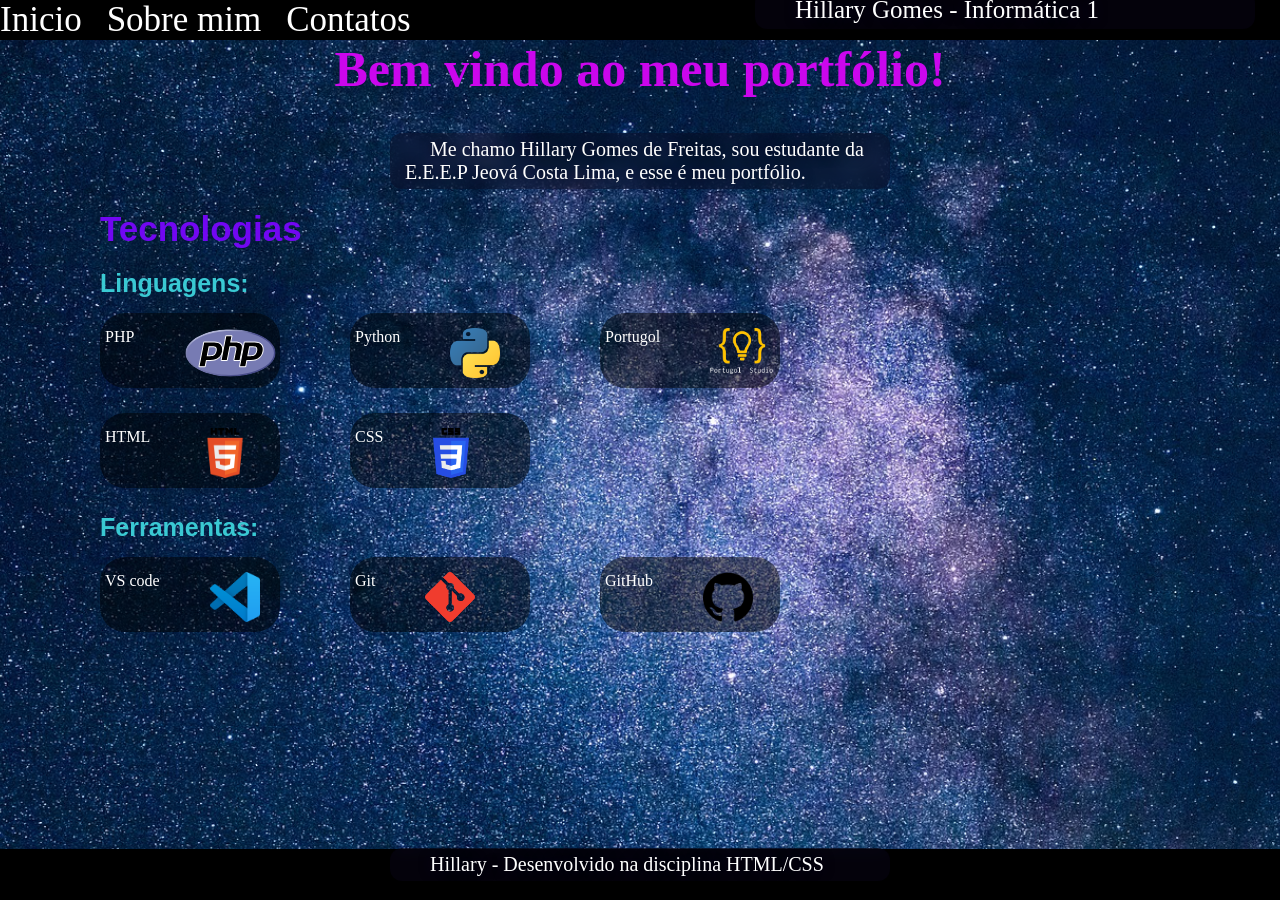
==== index.html @ 8d4ecdea "Add files via upload" ====
<!DOCTYPE html>
<html lang="pt-br">

<head>

  <link rel="stylesheet" href="css/main.css">
  <meta charset="UTF-8">
  <meta name="viewport" content="width=device-width, initial-scale=1.0">
  <link rel="stylesheet" href="css/style.css">
  <title>Hillary</title>
</head>

<body>

  <header>
    <nav>
      <a href="index.html">Inicio</a>
      <a href="pags/sobre.html"> Sobre mim</a>
      <a href="pags/contato.html">Contatos</a>
    </nav>

    <div class="header_eu">
      <p>Hillary Gomes - Informática 1</p>
    </div>
  </header>

  <main>
    <h1>Bem vindo ao meu portfólio!</h1>
    <p>Me chamo Hillary Gomes de Freitas, sou estudante da E.E.E.P Jeová Costa Lima, e esse é meu portfólio. </p>



    <div class="tecnologias">
      <h2>Tecnologias</h2>
      <div class="linguagens">
        <h3> Linguagens:</h3>
        <ul>
          <li>
            <span>PHP</span>
            <img src="img/new-php-logo.svg" alt="">
          </li>
          <li>
            <span>Python</span>
            <img src="img/python.webp" alt="">
          </li>
          <li>
            <span>Portugol</span>
            <img src="img/portugol.png" alt="">
          </li>
          <li>
            <span>HTML</span>
            <img src="img/html.webp" alt="">
          </li>
          <li>
            <span>CSS</span>
            <img src="img/css.webp" alt="">
          </li>
        </ul>
      </div>

      <div class="apresentacao">
        <h3> Ferramentas:</h3>
        <ul>
          <li>
            <span>VS code</span>
            <img src="img/vs code.webp" alt="">
          </li>
          <li>
            <span>Git</span>
            <img src="img/git.png" alt="">
          </li>
          <li>
            <span>GitHub</span>
            <img src="img/github.png" alt="">
          </li>
        </ul>
      </div>
    </div>

  
              
  </main>

  <footer>
    <p>Hillary - Desenvolvido na disciplina HTML/CSS </p>
  </footer>


</body>

</html>
---- css/main.css ----
* {
     margin: 0;
     padding: 0;
     box-sizing: border-box;
 }

 body {
     background-image: url(../img/ceu\ a\ noite3.jpg);
     background-size: cover;
     background-repeat: no-repeat;
     background-position: center;
     background-attachment: fixed;

     min-height: 100vh;
     display: flex;
     flex-direction: column;
 }

 h2 {
     font-family: 'Segoe UI', Tahoma, Geneva, Verdana, sans-serif;
     color: rgb(113, 7, 242);
     margin-bottom: 20px;
     font-size: 35px;

 }

 h3 {
     color: rgb(58, 201, 211);
     font-family: 'Lucida Sans', 'Lucida Sans Regular', 'Lucida Grande', 'Lucida Sans Unicode', Geneva, Verdana, sans-serif;
     margin-bottom: 15px;
     font-size: 25px;
 }

 p {
     color: white;
     text-shadow: 0px 0px 12px #0a051d;
     ;
     width: 500px;
     margin-left: auto;
     margin-right: auto;
     margin-bottom: 20px;
     font-size: 20px;
     text-indent: 25px;
     background-color: rgba(10, 5, 29, 0.4);
     backdrop-filter: blur(8px);
     -webkit-backdrop-filter: blur(8px);

     padding: 5px 15px;
     border-radius: 12px;
     max-width: 600px;
 }

 h1 {
     font-family: Georgia, 'Times New Roman', Times, serif;
     color: rgb(203, 6, 237);
     text-align: center;
     margin-bottom: 35px;
     font-size: 50px;
 }

 li {
     color: white;
     margin-bottom: 25px;


 }

 header {
     display: flex;
     justify-content: space-between;
     align-items: center;
     background-color: rgb(0, 0, 0);
     width: 100%;
     display: flex;
     height: 40px;
 }

 header nav a {
     font-size: 35px;
     color: white;
     text-decoration: none;
 }

 header nav {
     display: flex;
     gap: 25px;

     flex: 1;
 }

 header p {
     color: white;
     font-size: 25px;
     margin-right: 25px;
 }

header .header_eu {
    display: flex;
    align-items: center;
    justify-content: center ;
}

 footer {
     background-color: rgb(0, 0, 0);
     width: 100%;
     display: flex;
     align-items: center;
     justify-content: center;
     margin-top: auto;
     height: 51px;
 }

 main ul li img {
     width: auto;
     height: 50px;
 }

 .link_contatos a {
     font-size: 35px;
     display: flex;
     gap: 30px;
 }

 .tecnologias {
     margin-left: 100px;
 }

 .tecnologias ul {
     list-style-type: none;
 }

 .linguagens ul {
     display: grid;
     grid-template-columns: repeat(3, 250px);
     grid-template-rows: repeat();
 }

 .linguagens ul li {
     display: flex;
     background-color: rgba(0, 0, 0, 0.5);
     width: 180px;
     height: 75px;
     gap: 50px;
     padding-top: 15px;
     padding-left: 5px;
     border-radius: 25px;
 }

 .apresentacao ul {
     display: grid;
     grid-template-columns: repeat(3, 250px);
     grid-template-rows: repeat();
 }

 .apresentacao ul li {
     display: flex;
     background-color: rgba(0, 0, 0, 0.5);
     width: 180px;
     height: 75px;
     gap: 50px;
     padding-top: 15px;
     padding-left: 5px;
     border-radius: 25px;
 }

.link_contatos {
    display: flex;
    flex-direction: column;
    align-items: center;
}

  .link_contatos a {
     color: rgb(203, 111, 239);
     background-color: white;
     padding: 10px 20px;
     text-decoration: none;
     border-radius: 5px;
     display: inline-block;
     margin: 5px;
 }

 .link_contatos a:hover{
    background-color: rgb(207, 202, 202);    
 }
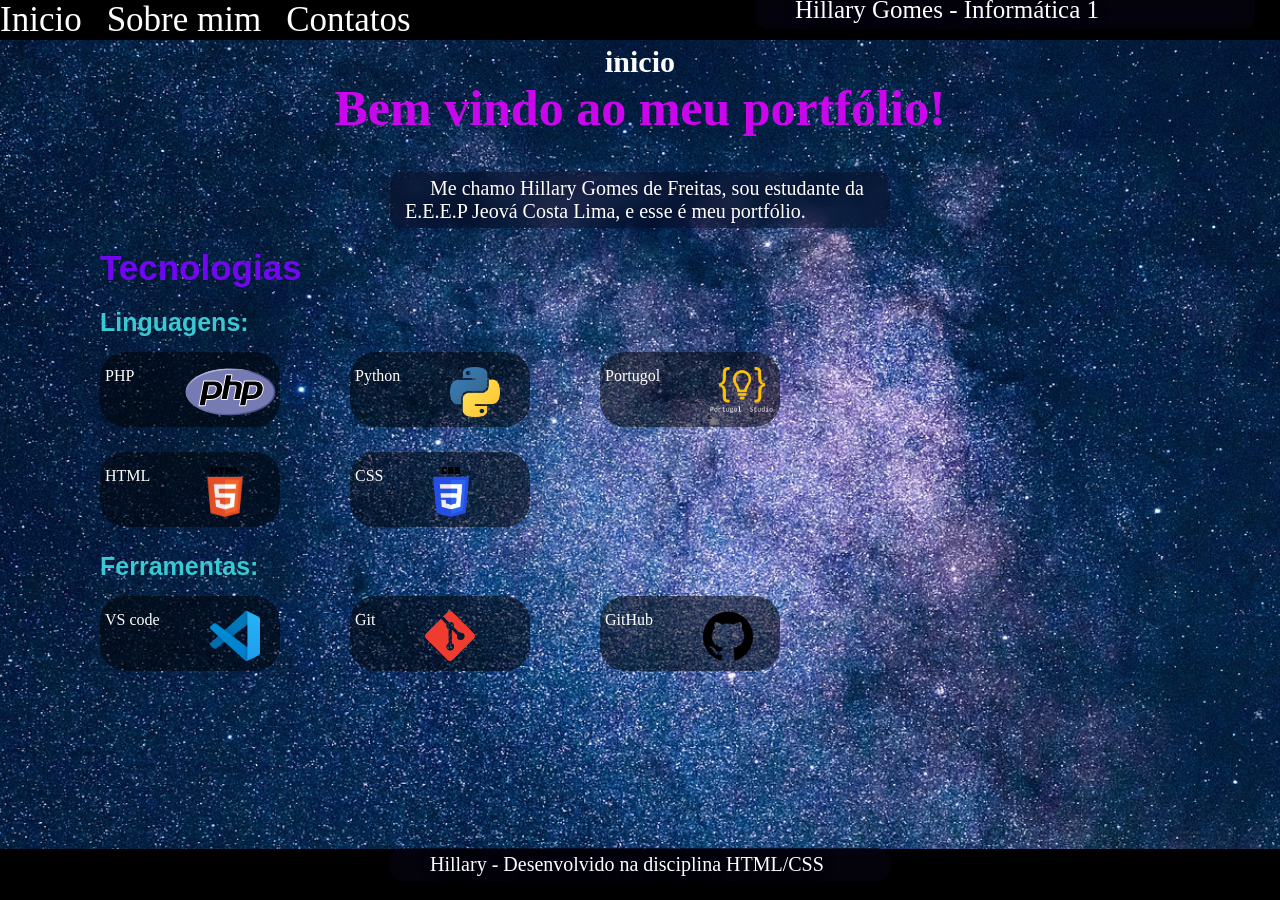
==== commit a4f5b58a: "Add files via upload" ====
--- a/index.html
+++ b/index.html
@@ -25,6 +25,7 @@
   </header>
 
   <main>
+    <h4>inicio</h4>
     <h1>Bem vindo ao meu portfólio!</h1>
     <p>Me chamo Hillary Gomes de Freitas, sou estudante da E.E.E.P Jeová Costa Lima, e esse é meu portfólio. </p>
 
--- a/css/main.css
+++ b/css/main.css
@@ -4,7 +4,8 @@
      box-sizing: border-box;
  }
 
- body {
+        
+     body { 
      background-image: url(../img/ceu\ a\ noite3.jpg);
      background-size: cover;
      background-repeat: no-repeat;
@@ -182,3 +183,10 @@
  .link_contatos a:hover{
     background-color: rgb(207, 202, 202);    
  }
+  h4 {
+     font-size: 30px;
+     margin-bottom: 5px;
+     color: white;
+     text-align: center;
+     transform: translateY(5px);
+  }
